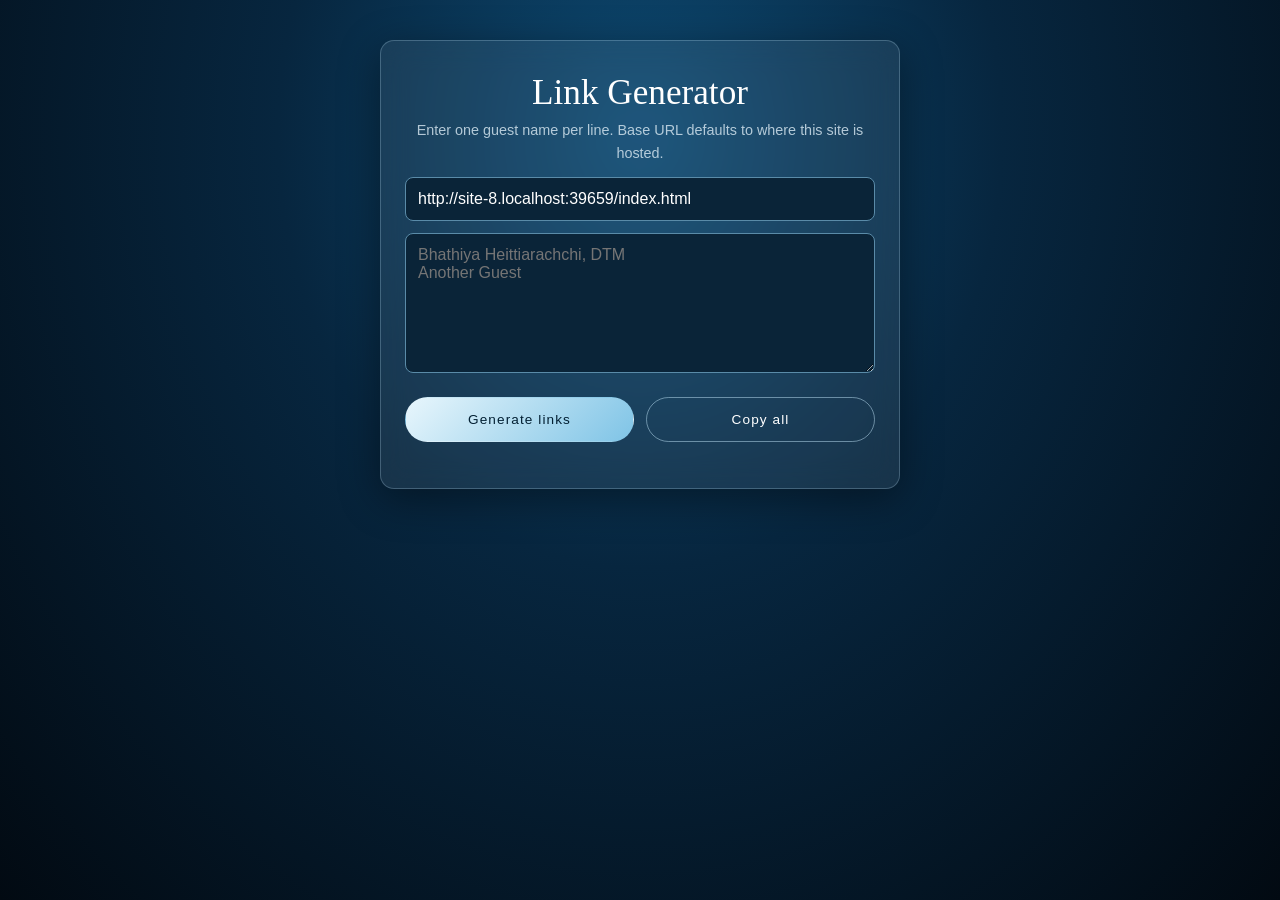
==== generator.html @ 0d4becd1 "Reverberation 2026 invitation website" ====
<!DOCTYPE html>
<html lang="en"><head><meta charset="UTF-8"><meta name="viewport" content="width=device-width, initial-scale=1">
<title>Invitation Link Generator</title>
<link rel="stylesheet" href="style.css">
<style>.page{padding-top:40px}input,textarea{width:100%;padding:12px;border-radius:8px;border:1px solid #5a8ba8;background:#0a2438;color:#fff;font:inherit;margin-top:12px}
textarea{min-height:140px}.out{word-break:break-all;font-size:.8rem;text-align:left;margin-top:14px;white-space:pre-wrap}</style></head>
<body><main class="page"><section class="card glass">
<h1 class="sect">Link Generator</h1>
<p class="muted">Enter one guest name per line. Base URL defaults to where this site is hosted.</p>
<input id="base" aria-label="Base URL">
<textarea id="names" placeholder="Bhathiya Heittiarachchi, DTM&#10;Another Guest"></textarea>
<div class="btns"><button class="btn" id="go">Generate links</button><button class="btn ghost" id="copy">Copy all</button></div>
<div class="out" id="out"></div></section></main>
<script>
const base=document.getElementById('base');base.value=location.href.replace(/generator\.html.*$/,'index.html');
const out=document.getElementById('out');
document.getElementById('go').onclick=()=>{out.textContent=document.getElementById('names').value.split('\n').map(n=>n.trim()).filter(Boolean)
 .map(n=>`${n}\n${base.value}?to=${encodeURIComponent(n)}\n`).join('\n')};
document.getElementById('copy').onclick=()=>navigator.clipboard.writeText(out.textContent);
</script></body></html>
---- style.css ----
:root{--ice:#bfe3f2;--cyan:#4fc3f7;--deep:#04121f;--glass:rgba(255,255,255,.07)}
*{box-sizing:border-box;margin:0;padding:0}
html{scroll-behavior:smooth}
body{min-height:100vh;color:#dbeaf3;font-family:'Montserrat',sans-serif;font-weight:300;
 background:radial-gradient(ellipse at 50% 15%,#0d4a73 0%,#07263f 40%,#020a12 100%) fixed;overflow-x:hidden}
.curtain{position:fixed;top:0;bottom:0;width:22vw;max-width:260px;z-index:0;pointer-events:none;
 background:repeating-linear-gradient(90deg,#06304f 0,#0c5a8c 14%,#03192b 28%,#0a4a75 40%,#041f35 55%);
 box-shadow:0 0 60px rgba(0,0,0,.7) inset;animation:sway 9s ease-in-out infinite alternate}
.curtain-left{left:0;border-radius:0 0 100% 0/0 0 18% 0;transform-origin:top left}
.curtain-right{right:0;border-radius:0 0 0 100%/0 0 18% 0;transform-origin:top right;animation-delay:-4s}
.curtain::after{content:"";position:absolute;inset:0;background:linear-gradient(180deg,transparent 40%,#020a12 100%)}
@keyframes sway{to{filter:brightness(1.25)}}
.spot{position:fixed;top:-10vh;left:50%;width:70vw;max-width:800px;height:90vh;transform:translateX(-50%);
 background:conic-gradient(from 180deg at 50% 0,transparent 160deg,rgba(120,200,255,.18) 180deg,transparent 200deg);filter:blur(20px);pointer-events:none}
.page{position:relative;z-index:1;max-width:560px;margin:0 auto;padding:0 20px 60px}
.hero{min-height:100vh;display:flex;flex-direction:column;align-items:center;justify-content:center;text-align:center;gap:14px}
.brand{font-weight:600;letter-spacing:.12em;font-size:1.1rem;color:#fff;display:flex;flex-direction:column;line-height:1.1}
.brand span{font-weight:300;font-size:.7rem;letter-spacing:.28em}
.guest{font-family:'Great Vibes',cursive;font-weight:400;font-size:clamp(2.4rem,9vw,3.6rem);color:#fff;margin-top:36px;text-shadow:0 0 25px rgba(120,200,255,.5);word-break:break-word}
.divider{display:flex;align-items:center;gap:8px;width:80%}
.divider i{flex:1;height:1px;background:linear-gradient(90deg,transparent,var(--ice),transparent)}
.divider b{width:6px;height:6px;border-radius:50%;background:var(--ice)}
.eyebrow{font-size:.68rem;letter-spacing:.3em;text-transform:uppercase;opacity:.7}
.title{position:relative;margin:20px 0 6px;display:flex;flex-direction:column;align-items:center}
.year{font-family:'Antonio',sans-serif;font-size:clamp(5rem,26vw,9rem);line-height:.8;
 color:rgba(190,225,245,.18);-webkit-text-stroke:2px rgba(190,225,245,.5);filter:drop-shadow(0 0 20px rgba(80,180,255,.4))}
.word{font-family:'Antonio',sans-serif;font-weight:400;font-size:clamp(2.1rem,11.5vw,4.4rem);letter-spacing:.02em;margin-top:-.35em;
 background:linear-gradient(180deg,#e8f6fc,#8fbcd0);-webkit-background-clip:text;background-clip:text;color:transparent;
 filter:drop-shadow(0 6px 14px rgba(60,170,255,.5))}
.sub{font-size:.62rem;letter-spacing:.22em;text-transform:uppercase;opacity:.7}
.scroll-hint{margin-top:30px;color:var(--ice);text-decoration:none;font-size:1.6rem;animation:bob 1.6s infinite}
@keyframes bob{50%{transform:translateY(8px)}}
.glass{background:var(--glass);border:1px solid rgba(190,225,245,.25);border-radius:14px;backdrop-filter:blur(14px);-webkit-backdrop-filter:blur(14px);
 box-shadow:0 10px 40px rgba(0,0,0,.4)}
.card{padding:32px 24px;margin-bottom:22px;text-align:center}
.date-row{display:flex;align-items:center;justify-content:center;gap:18px;letter-spacing:.25em;text-transform:uppercase;font-size:.85rem}
.date-row strong{font-family:'Antonio',sans-serif;font-weight:300;font-size:4.2rem;color:#fff;line-height:1}
.time{letter-spacing:.25em;text-transform:uppercase;font-size:.85rem;margin-top:6px}
hr{border:0;height:1px;background:linear-gradient(90deg,transparent,var(--ice),transparent);margin:20px 0}
.venue{font-weight:600;letter-spacing:.2em;text-transform:uppercase;font-size:1rem;color:#fff}
.map{display:inline-block;margin-top:10px;color:var(--cyan);font-size:.8rem;letter-spacing:.1em}
.chips{display:flex;flex-wrap:wrap;gap:12px;justify-content:center;margin-top:22px}
.chip{font-weight:600;letter-spacing:.12em;text-transform:uppercase;font-size:.72rem;display:flex;gap:8px;align-items:center}
.dot{width:14px;height:14px;border-radius:50%;border:1px solid #fff;display:inline-block;margin-right:-4px}
.dot.blue{background:#1d6ea3}.dot.black{background:#000;margin-right:4px}
.sect{font-family:'Great Vibes',cursive;font-weight:400;font-size:2.2rem;color:#fff;margin-bottom:6px}
.muted{opacity:.8;font-size:.9rem;line-height:1.6}
.btns{display:flex;flex-direction:column;gap:12px;margin-top:20px}
.btn{display:block;padding:14px 18px;border-radius:50px;text-decoration:none;font-weight:500;letter-spacing:.08em;font-size:.85rem;color:#032033;
 background:linear-gradient(135deg,#e8f6fc,#7fc4e6);transition:.25s;border:1px solid transparent}
.btn.ghost{background:transparent;color:#fff;border-color:rgba(190,225,245,.5)}
.btn:hover{transform:translateY(-2px);box-shadow:0 8px 24px rgba(80,190,255,.4)}
footer{text-align:center;opacity:.7;font-size:.8rem;letter-spacing:.1em;line-height:2}
.sign{font-family:'Great Vibes',cursive;font-size:1.6rem}
.reveal{opacity:0;transform:translateY(24px);transition:1s}
.reveal.in{opacity:1;transform:none}
@media(min-width:520px){.btns{flex-direction:row}.btn{flex:1}}
@media(max-width:600px){.curtain{width:16vw}}
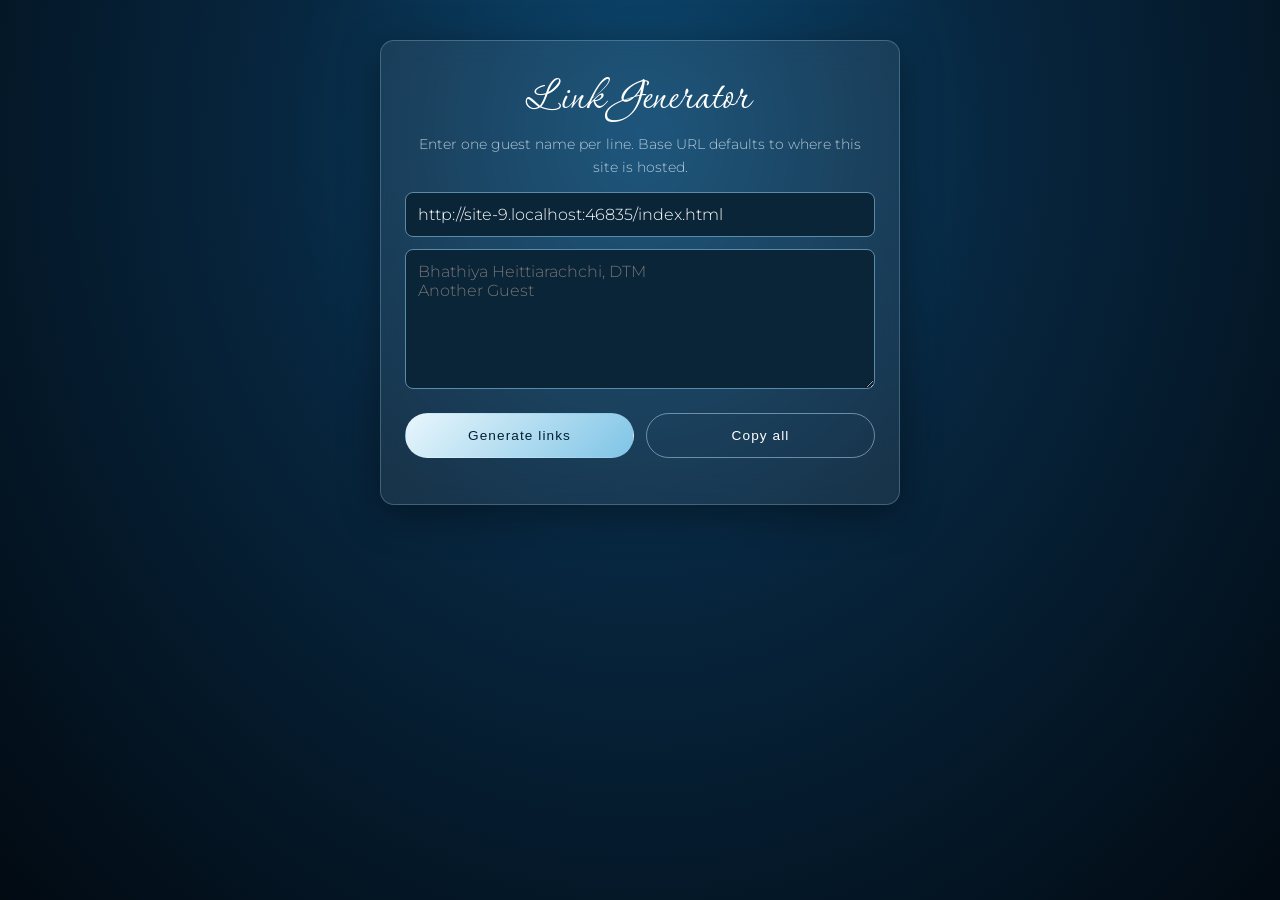
==== commit 3510bdc7: "Cache-bust stylesheet" ====
--- a/generator.html
+++ b/generator.html
@@ -1,7 +1,7 @@
 <!DOCTYPE html>
 <html lang="en"><head><meta charset="UTF-8"><meta name="viewport" content="width=device-width, initial-scale=1">
 <title>Invitation Link Generator</title>
-<link rel="stylesheet" href="style.css">
+<link rel="stylesheet" href="style.css?v=3">
 <style>.page{padding-top:40px}input,textarea{width:100%;padding:12px;border-radius:8px;border:1px solid #5a8ba8;background:#0a2438;color:#fff;font:inherit;margin-top:12px}
 textarea{min-height:140px}.out{word-break:break-all;font-size:.8rem;text-align:left;margin-top:14px;white-space:pre-wrap}</style></head>
 <body><main class="page"><section class="card glass">
--- a/style.css
+++ b/style.css
@@ -1,3 +1,6 @@
+@font-face{font-family:'Montserrat';src:url('assets/fonts/Montserrat-Variable.ttf') format('truetype');font-weight:100 900;font-display:swap}
+@font-face{font-family:'Corinthia';src:url('assets/fonts/Corinthia-Regular.ttf') format('truetype');font-weight:400;font-display:swap}
+@font-face{font-family:'Corinthia';src:url('assets/fonts/Corinthia-Bold.ttf') format('truetype');font-weight:700;font-display:swap}
 :root{--ice:#bfe3f2;--cyan:#4fc3f7;--deep:#04121f;--glass:rgba(255,255,255,.07)}
 *{box-sizing:border-box;margin:0;padding:0}
 html{scroll-behavior:smooth}
@@ -16,17 +19,13 @@
 .hero{min-height:100vh;display:flex;flex-direction:column;align-items:center;justify-content:center;text-align:center;gap:14px}
 .brand{font-weight:600;letter-spacing:.12em;font-size:1.1rem;color:#fff;display:flex;flex-direction:column;line-height:1.1}
 .brand span{font-weight:300;font-size:.7rem;letter-spacing:.28em}
-.guest{font-family:'Great Vibes',cursive;font-weight:400;font-size:clamp(2.4rem,9vw,3.6rem);color:#fff;margin-top:36px;text-shadow:0 0 25px rgba(120,200,255,.5);word-break:break-word}
+.guest{font-family:'Corinthia',cursive;font-weight:400;font-size:clamp(3.4rem,13vw,5.2rem);line-height:1;color:#fff;margin-top:36px;text-shadow:0 0 25px rgba(120,200,255,.5);word-break:break-word}
 .divider{display:flex;align-items:center;gap:8px;width:80%}
 .divider i{flex:1;height:1px;background:linear-gradient(90deg,transparent,var(--ice),transparent)}
 .divider b{width:6px;height:6px;border-radius:50%;background:var(--ice)}
 .eyebrow{font-size:.68rem;letter-spacing:.3em;text-transform:uppercase;opacity:.7}
-.title{position:relative;margin:20px 0 6px;display:flex;flex-direction:column;align-items:center}
-.year{font-family:'Antonio',sans-serif;font-size:clamp(5rem,26vw,9rem);line-height:.8;
- color:rgba(190,225,245,.18);-webkit-text-stroke:2px rgba(190,225,245,.5);filter:drop-shadow(0 0 20px rgba(80,180,255,.4))}
-.word{font-family:'Antonio',sans-serif;font-weight:400;font-size:clamp(2.1rem,11.5vw,4.4rem);letter-spacing:.02em;margin-top:-.35em;
- background:linear-gradient(180deg,#e8f6fc,#8fbcd0);-webkit-background-clip:text;background-clip:text;color:transparent;
- filter:drop-shadow(0 6px 14px rgba(60,170,255,.5))}
+.title{margin:0;width:100%;display:flex;justify-content:center}
+.logo{width:100%;max-width:520px;height:auto;margin-top:-6%;filter:drop-shadow(0 6px 18px rgba(60,170,255,.55)) drop-shadow(0 0 30px rgba(60,170,255,.25))}
 .sub{font-size:.62rem;letter-spacing:.22em;text-transform:uppercase;opacity:.7}
 .scroll-hint{margin-top:30px;color:var(--ice);text-decoration:none;font-size:1.6rem;animation:bob 1.6s infinite}
 @keyframes bob{50%{transform:translateY(8px)}}
@@ -34,7 +33,7 @@
  box-shadow:0 10px 40px rgba(0,0,0,.4)}
 .card{padding:32px 24px;margin-bottom:22px;text-align:center}
 .date-row{display:flex;align-items:center;justify-content:center;gap:18px;letter-spacing:.25em;text-transform:uppercase;font-size:.85rem}
-.date-row strong{font-family:'Antonio',sans-serif;font-weight:300;font-size:4.2rem;color:#fff;line-height:1}
+.date-row strong{font-family:'Montserrat',sans-serif;font-weight:200;font-size:4.2rem;color:#fff;line-height:1}
 .time{letter-spacing:.25em;text-transform:uppercase;font-size:.85rem;margin-top:6px}
 hr{border:0;height:1px;background:linear-gradient(90deg,transparent,var(--ice),transparent);margin:20px 0}
 .venue{font-weight:600;letter-spacing:.2em;text-transform:uppercase;font-size:1rem;color:#fff}
@@ -43,7 +42,7 @@
 .chip{font-weight:600;letter-spacing:.12em;text-transform:uppercase;font-size:.72rem;display:flex;gap:8px;align-items:center}
 .dot{width:14px;height:14px;border-radius:50%;border:1px solid #fff;display:inline-block;margin-right:-4px}
 .dot.blue{background:#1d6ea3}.dot.black{background:#000;margin-right:4px}
-.sect{font-family:'Great Vibes',cursive;font-weight:400;font-size:2.2rem;color:#fff;margin-bottom:6px}
+.sect{font-family:'Corinthia',cursive;font-weight:400;font-size:3.4rem;line-height:1;color:#fff;margin-bottom:6px}
 .muted{opacity:.8;font-size:.9rem;line-height:1.6}
 .btns{display:flex;flex-direction:column;gap:12px;margin-top:20px}
 .btn{display:block;padding:14px 18px;border-radius:50px;text-decoration:none;font-weight:500;letter-spacing:.08em;font-size:.85rem;color:#032033;
@@ -51,7 +50,7 @@
 .btn.ghost{background:transparent;color:#fff;border-color:rgba(190,225,245,.5)}
 .btn:hover{transform:translateY(-2px);box-shadow:0 8px 24px rgba(80,190,255,.4)}
 footer{text-align:center;opacity:.7;font-size:.8rem;letter-spacing:.1em;line-height:2}
-.sign{font-family:'Great Vibes',cursive;font-size:1.6rem}
+.sign{font-family:'Corinthia',cursive;font-size:2.6rem}
 .reveal{opacity:0;transform:translateY(24px);transition:1s}
 .reveal.in{opacity:1;transform:none}
 @media(min-width:520px){.btns{flex-direction:row}.btn{flex:1}}
